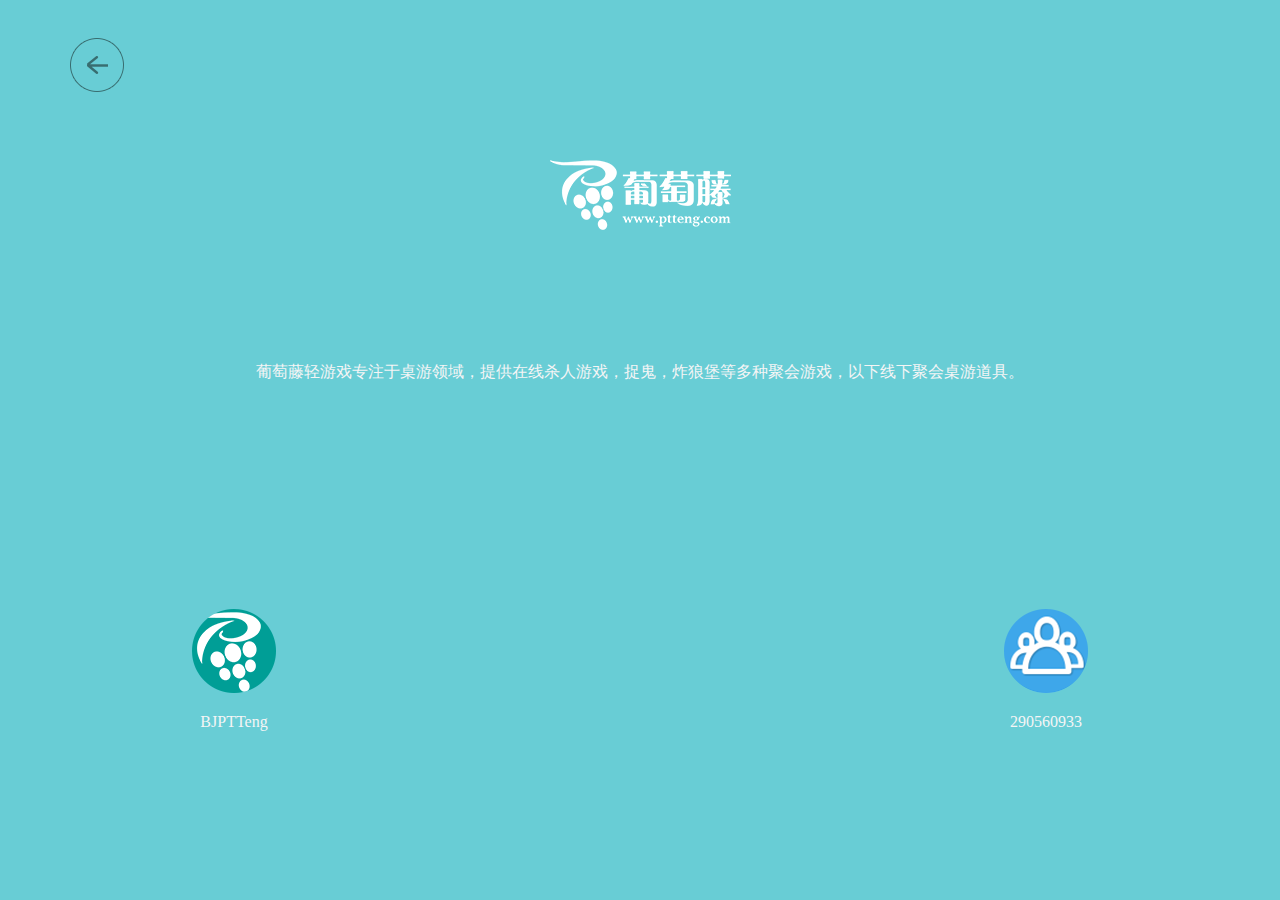
==== css/3/index.html @ 77bb5486 "no message" ====
<!Doctype html>
<html>
<head>
    <meta charset="UTF-8">
    <title>魔镜</title>
    <link rel="stylesheet" href="index.css">
</head>
<body>
<div>
    <div class="head">
        <img src="img/back.png" class="img"/>
    </div>
    <div class="logo">
        <img src="img/logo.png"/>
    </div>
    <div class="text"><p style="color:whitesmoke;text-align: center;">葡萄藤轻游戏专注于桌游领域，提供在线杀人游戏，捉鬼，炸狼堡等多种聚会游戏，以下线下聚会桌游道具。
    </p></div>
    <br>
    <div class="footer">
        <div style="color:whitesmoke;float: right">
            <img src="img/right.png">
            <p>290560933</p>
        </div>
        <div style="color:whitesmoke;float:left;">
            <img src="img/left.png">
            <p>BJPTTeng</p>
        </div>
    </div>
</div>
</body>
</html>
---- css/3/index.css ----
body{
    background-color:#68CDD5;
    margin:0;padding:0;
}

.head{
    margin-top:3%;

}
.img{margin-left: 5.5%;}
.logo{
    width: 70%;
    margin:5% auto;
    text-align: center;

}
.text {
    margin:10% auto 0 auto;
    width: 70%;
}

.footer{
    width: 70%;
    margin: 15%;
    text-align: center;
}
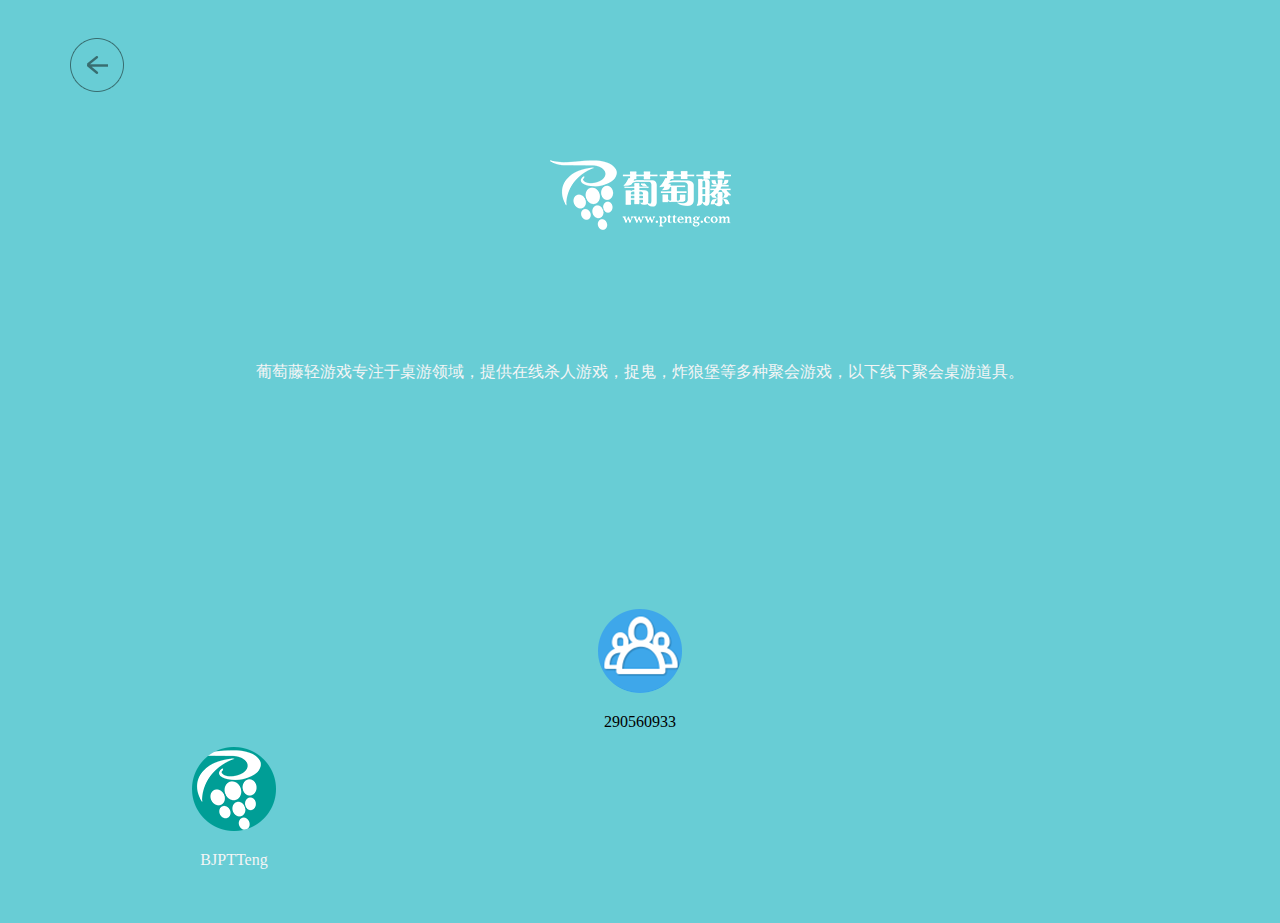
==== commit 654fa0df: "no message" ====
--- a/css/3/index.html
+++ b/css/3/index.html
@@ -7,21 +7,21 @@
 </head>
 <body>
 <div>
-    <div class="head">
+    <div class="back">
         <img src="img/back.png" class="img"/>
     </div>
     <div class="logo">
         <img src="img/logo.png"/>
     </div>
-    <div class="text"><p style="color:whitesmoke;text-align: center;">葡萄藤轻游戏专注于桌游领域，提供在线杀人游戏，捉鬼，炸狼堡等多种聚会游戏，以下线下聚会桌游道具。
+    <div class="text"><p>葡萄藤轻游戏专注于桌游领域，提供在线杀人游戏，捉鬼，炸狼堡等多种聚会游戏，以下线下聚会桌游道具。
     </p></div>
     <br>
     <div class="footer">
-        <div style="color:whitesmoke;float: right">
+        <div class"r">
             <img src="img/right.png">
             <p>290560933</p>
         </div>
-        <div style="color:whitesmoke;float:left;">
+        <div class="l">
             <img src="img/left.png">
             <p>BJPTTeng</p>
         </div>
--- a/css/3/index.css
+++ b/css/3/index.css
@@ -3,7 +3,7 @@
     margin:0;padding:0;
 }
 
-.head{
+.back{
     margin-top:3%;
 
 }
@@ -17,6 +17,8 @@
 .text {
     margin:10% auto 0 auto;
     width: 70%;
+    color:whitesmoke;
+    text-align: center;
 }
 
 .footer{
@@ -24,3 +26,10 @@
     margin: 15%;
     text-align: center;
 }
+.r{
+    color:whitesmoke;
+    float: right
+}
+.l{
+    color:whitesmoke;float:left;
+}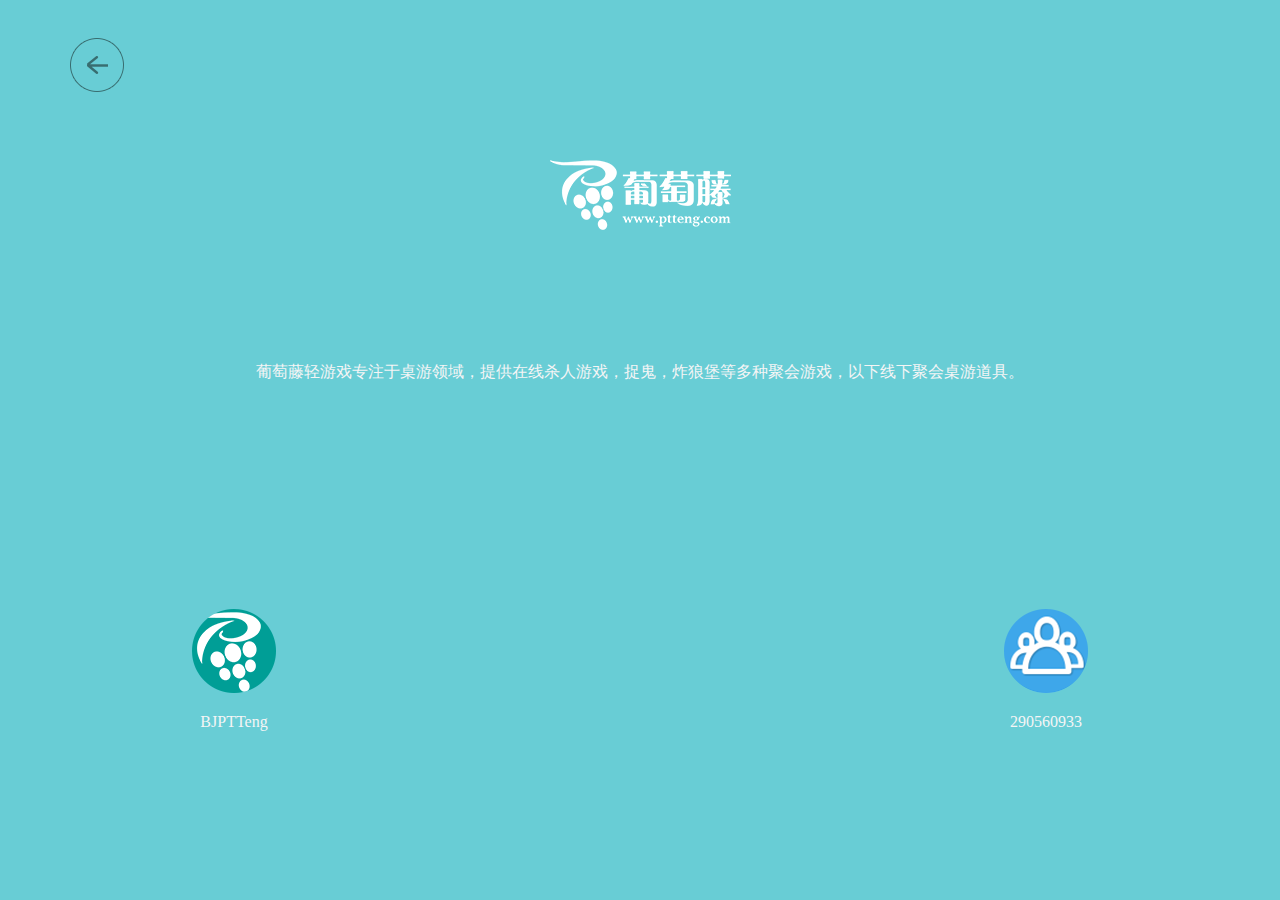
==== commit 1252ed72: "no message" ====
--- a/css/3/index.html
+++ b/css/3/index.html
@@ -7,21 +7,21 @@
 </head>
 <body>
 <div>
-    <div class="back">
+    <div class="head">
         <img src="img/back.png" class="img"/>
     </div>
     <div class="logo">
         <img src="img/logo.png"/>
     </div>
-    <div class="text"><p>葡萄藤轻游戏专注于桌游领域，提供在线杀人游戏，捉鬼，炸狼堡等多种聚会游戏，以下线下聚会桌游道具。
+    <div class="text"><p style="color:whitesmoke;text-align: center;">葡萄藤轻游戏专注于桌游领域，提供在线杀人游戏，捉鬼，炸狼堡等多种聚会游戏，以下线下聚会桌游道具。
     </p></div>
     <br>
     <div class="footer">
-        <div class"r">
+        <div style="color:whitesmoke;float: right">
             <img src="img/right.png">
             <p>290560933</p>
         </div>
-        <div class="l">
+        <div style="color:whitesmoke;float:left;">
             <img src="img/left.png">
             <p>BJPTTeng</p>
         </div>
--- a/css/3/index.css
+++ b/css/3/index.css
@@ -3,7 +3,7 @@
     margin:0;padding:0;
 }
 
-.back{
+.head{
     margin-top:3%;
 
 }
@@ -17,8 +17,6 @@
 .text {
     margin:10% auto 0 auto;
     width: 70%;
-    color:whitesmoke;
-    text-align: center;
 }
 
 .footer{
@@ -26,10 +24,3 @@
     margin: 15%;
     text-align: center;
 }
-.r{
-    color:whitesmoke;
-    float: right
-}
-.l{
-    color:whitesmoke;float:left;
-}